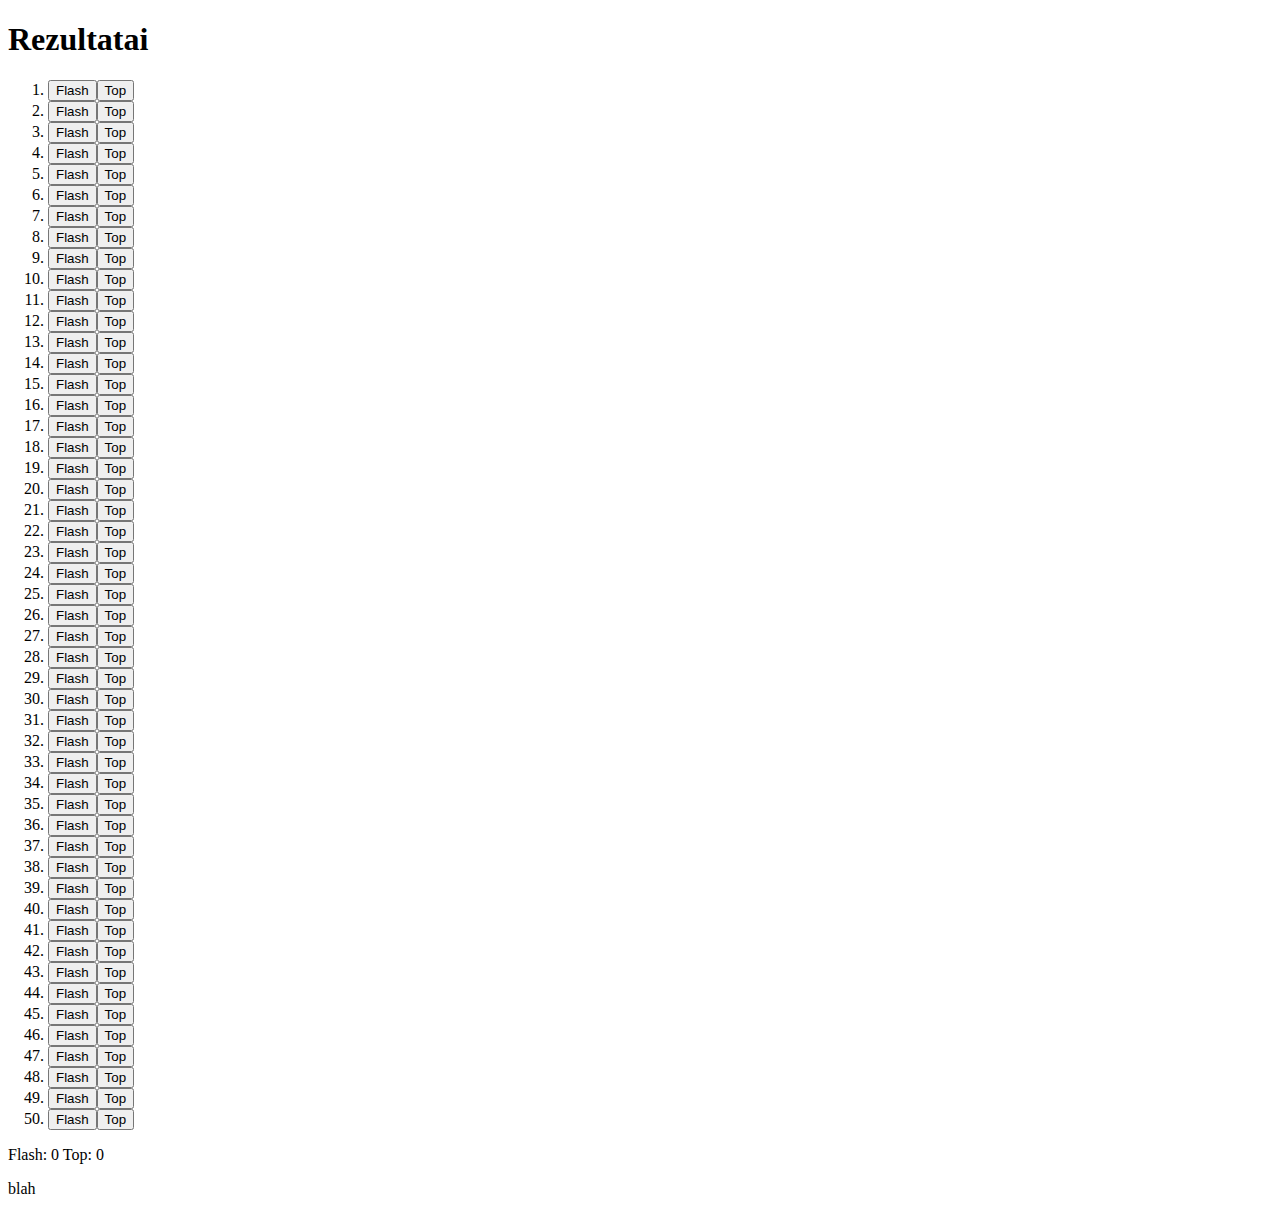
==== index.html @ 7dec00e4 "js to add buttons and count final result" ====
<!DOCTYPE html>
<html lang="en">
<head>
    <meta charset="UTF-8">
    <title>Rezultatu ivedimas</title>
    <link rel="stylesheet" href="css/main.css">


</head>
<body>
    <h1>Rezultatai</h1>
    <div class="routes">

    </div>
    <p class="score"></p>
    <div class="test">blah</div>
    <script src="https://ajax.googleapis.com/ajax/libs/jquery/3.2.1/jquery.min.js"></script>
    <script src="js/input.js"></script>
</body>
</html>
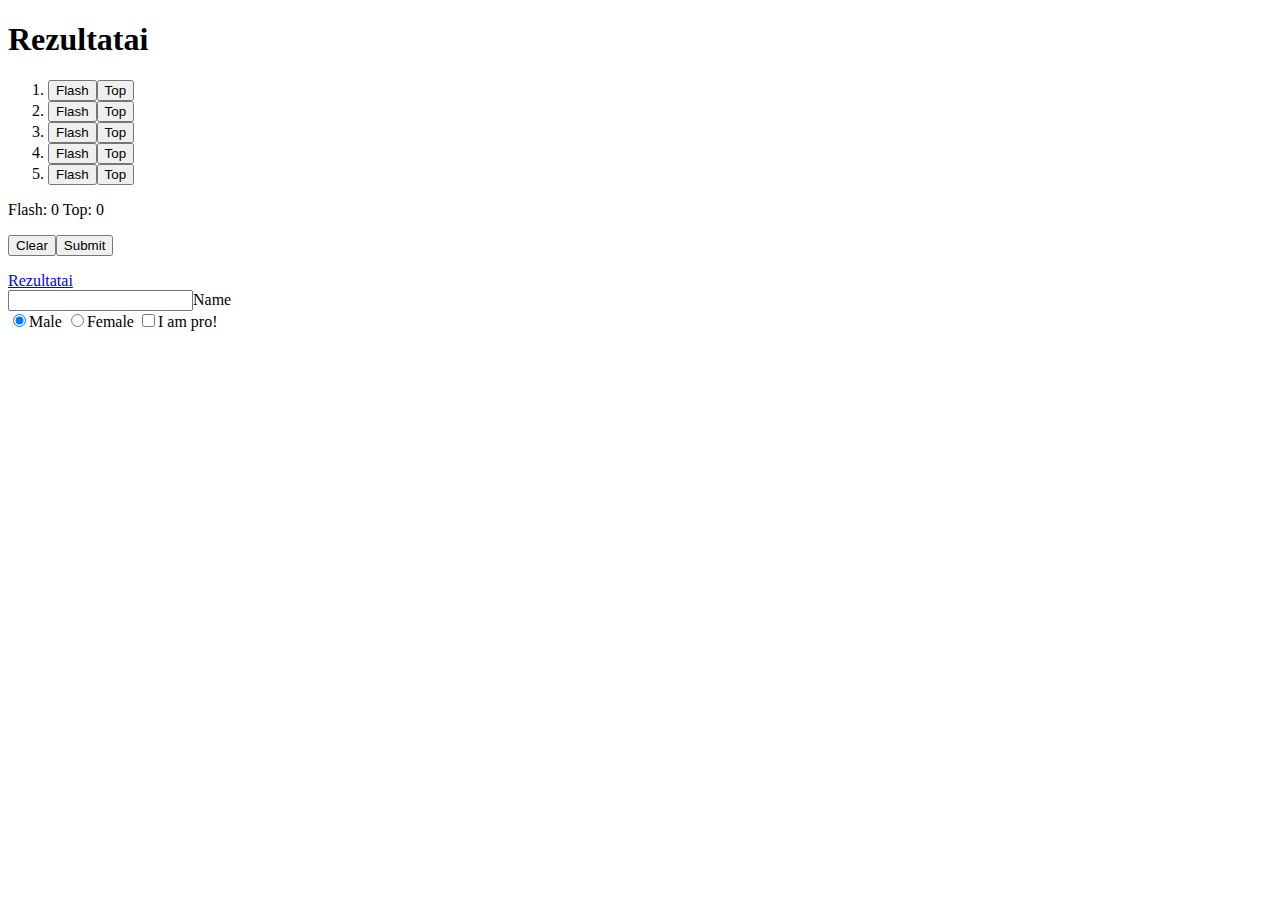
==== commit e85f4930: "more data input added. Might be unstable" ====
--- a/index.html
+++ b/index.html
@@ -13,8 +13,20 @@
 
     </div>
     <p class="score"></p>
-    <div class="test">blah</div>
+    <span>
+        <button class="clear">Clear</button><button class="submit">Submit</button>
+    </span>
+    <p class="output"></p>
+    <a href="resultsTableOutput.php" target="_blank">Rezultatai</a><br>
+    <form>
+        <input type="text" id="userName">Name<br>
+        <input type="radio" name="userSex" value="male" checked>Male
+        <input type="radio" name="userSex" value="female">Female
+        <input type="checkbox" id="userGroup" value="pro">I am pro!
+    </form>
     <script src="https://ajax.googleapis.com/ajax/libs/jquery/3.2.1/jquery.min.js"></script>
+    <script src="js/functions.js"></script>
     <script src="js/input.js"></script>
+    <script src="js/clickEvents.js"></script>
 </body>
 </html>